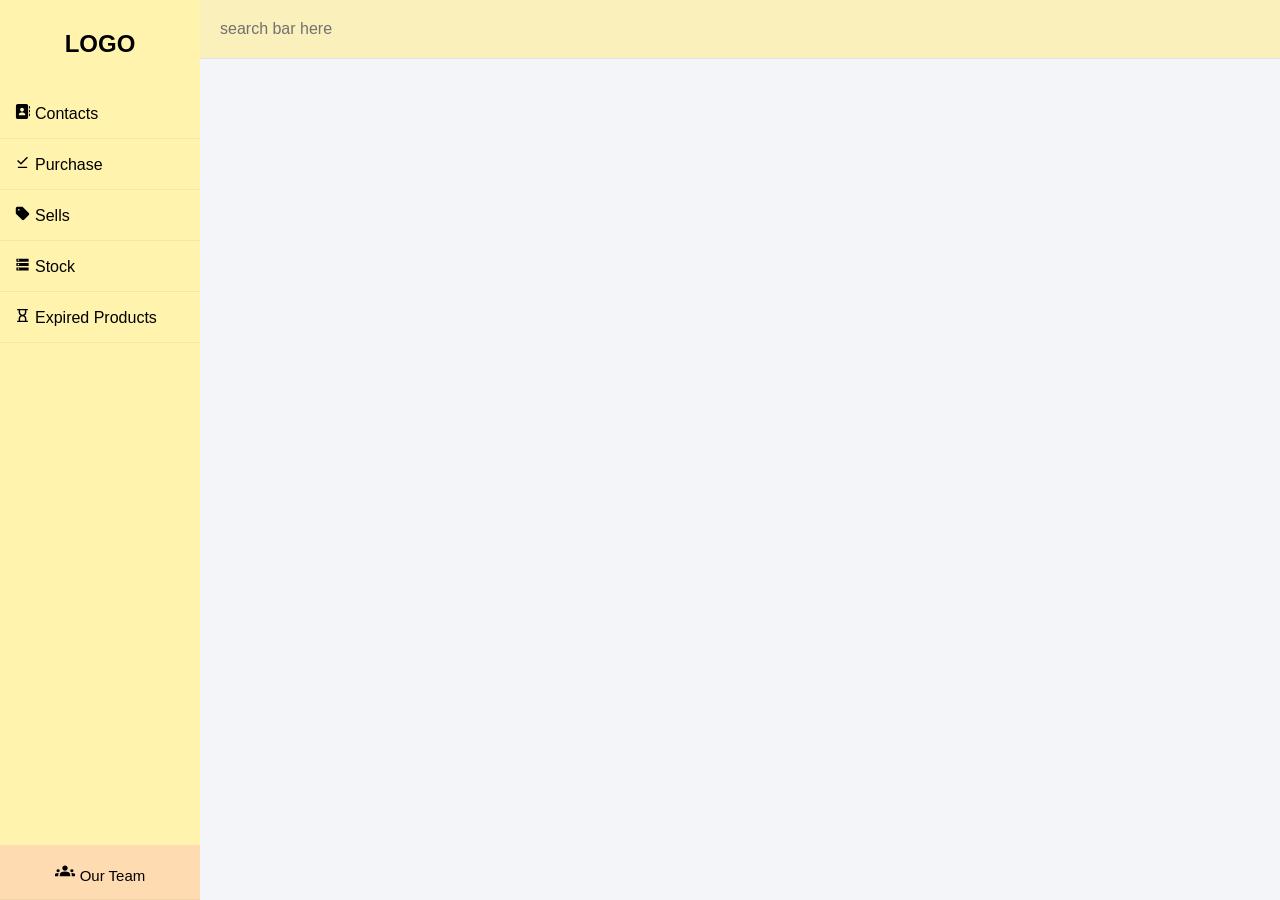
==== Emty page (left side)/index.html @ 67d578f9 "Side Navigation Bar" ====
<!DOCTYPE html>
<html lang="en">
<head>
	<meta charset="UTF-8">
	<title>Side Bar</title>
	<link rel="stylesheet" href="css/leftside.css">
</head>

<body>
   <div class="wrapper">
      <div class="sidebar">
         <h2>LOGO</h2>
         <ul>
               <li><a href="#"><img class="fas"src="icons/contacts.svg">Contacts</a></li>
               <li><a href="#"><img class="fas"src="icons/buy.svg">Purchase</a></li>
               <li><a href="#"><img class="fas"src="icons/sells.svg">Sells</a></li>
               <li><a href="#"><img class="fas"src="icons/stock.svg">Stock</a></li>
               <li><a href="#"><img class="fas"src="icons/expired.svg">Expired Products</a></li>
         </ul> 
         <div class="our_team">
            <ul>
               <li class="ourteam"><a href="#"><img src="icons/team.svg" style="width: 25px; padding-right: 5px;">Our Team</i></a></li>
            </ul>
         </div>
      </div>
      <div class="main_content">
         <div class="header">search bar here</div>  
         </div>
   </div>
</body>
</html>
---- Emty page (left side)/css/leftside.css ----
*{
  margin: 0;
  padding: 0;
  box-sizing: border-box;
  list-style: none;
  text-decoration: none;
  font-family: sans-serif;
}


body{
   background-color: #f3f5f9;
}

.wrapper{
  display: flex;
  position: relative;
}

.wrapper .sidebar{
  width: 200px;
  height: 100%;
  background: #FFF3ad;
  padding: 30px 0px;
  position: fixed;
}

h2{
  color: black;
  text-transform: uppercase;
  text-align: center;
  margin-bottom: 30px;
}

.wrapper .sidebar ul li{
  padding: 15px;
  border-bottom: 1px solid #bdb8d7;
  border-bottom: 1px solid rgba(0,0,0,0.05);
  border-top: 1px solid rgba(255,255,255,0.05);
}    

.wrapper .sidebar ul li a{
  color: black;
  display: block;
}

.wrapper .sidebar ul li a .fas{
  width: 20px;
  padding-right: 5px;
}
.wrapper .sidebar ul li a .ourteam{
  width: 20px;
  padding-right: 5px;
}


.wrapper .sidebar ul li:hover{
  background-color: #ffcaf2;
}
    
.wrapper .sidebar ul li:hover a{
  color: black;
}
 
.wrapper .sidebar .our_team{
  position: absolute;
  bottom: 0;
  width: 100%;
  background-color: #FFDBB1;
}

.wrapper .sidebar .our_team a{
  display: block;
  font-size: 15px;
  text-align: center;
  color: black;
}

.wrapper .main_content{
  width: 100%;
  margin-left: 200px;
}

.wrapper .main_content .header{
  padding: 20px;
  background: #faf0bb;
  color: #717171;
  border-bottom: 1px solid #e0e4e8;
}
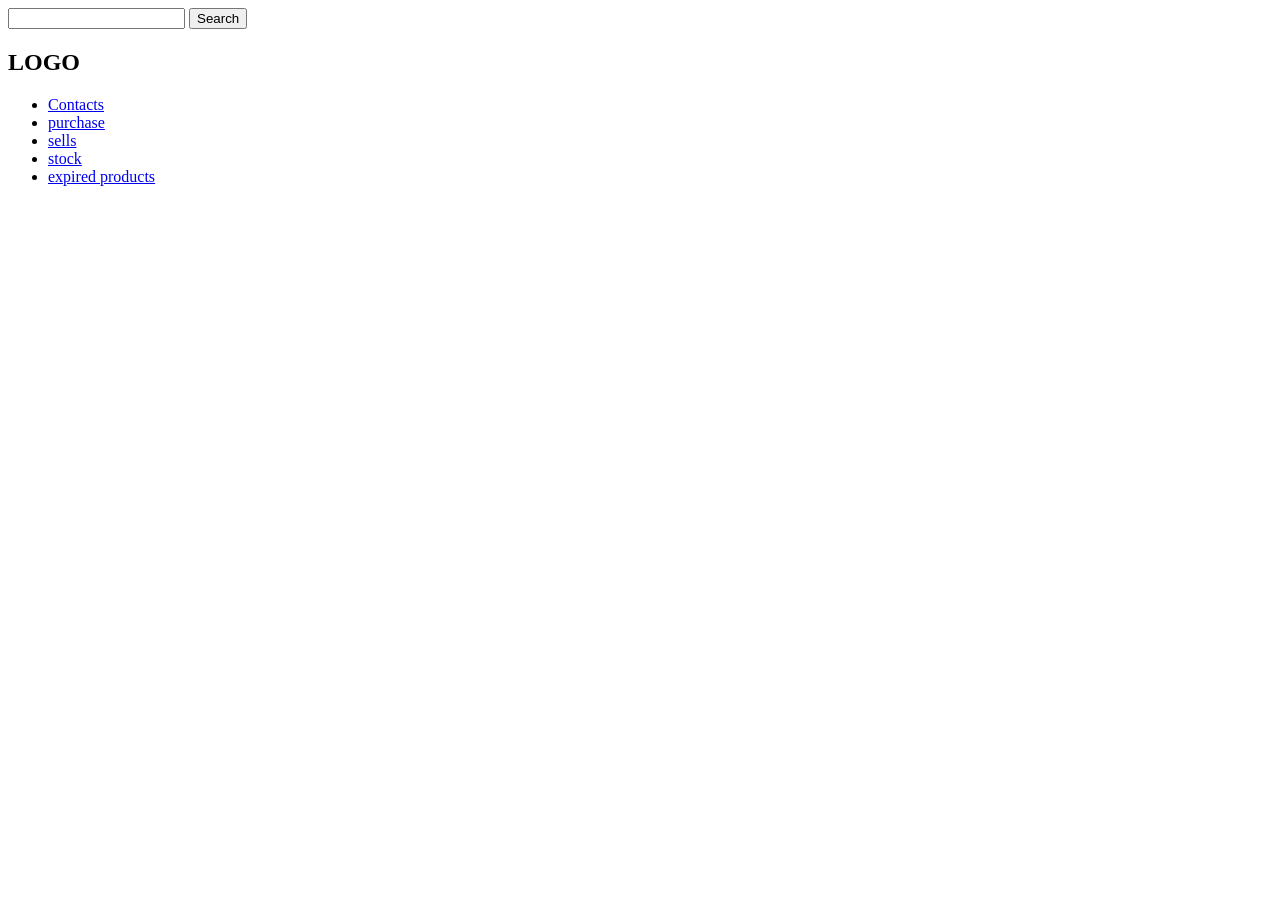
==== commit 9edf710f: "Update index.html" ====
--- a/Emty page (left side)/index.html
+++ b/Emty page (left side)/index.html
@@ -1,31 +1,55 @@
 <!DOCTYPE html>
 <html lang="en">
 <head>
-	<meta charset="UTF-8">
-	<title>Side Bar</title>
-	<link rel="stylesheet" href="css/leftside.css">
+  <meta charset="UTF-8">
+  <title>Side Bar</title>
+  <link rel="stylesheet" href="style.css">
 </head>
+<body>
+<form action="" class="search-bar">
+	<input type="search" name="search" pattern=".*\S.*" required>
+	<button class="search-btn" type="submit">
+		<span>Search</span>
+	</button>
+</form>
+  <div class="wrapper">
+    <div class="sidebar">
+      <h2>LOGO</h2>
+      <ul>
+        <li>
+          <a href="#"><span>Contacts</span></a>
+          <ul class="nav-flyout">
+            
+          </ul>
+        </li>
+        <li>
+          <a href="#"><span class="">purchase</span></a>
+          <ul class="nav-flyout">
+          </ul>
+        </li>
+        <li>
+          <a href="#"><span class="">sells</span></a>
+          <ul class="nav-flyout">
+          
+          </ul>
+        </li>
+        <li>
+          <a href="#"><span class="">stock</span></a>
+          <ul class="nav-flyout">
+            
+          </ul>
+        </li>
+        <li>
+          <a href="#"><span class="">expired products</span></a>
+          <ul class="nav-flyout">
 
-<body>
-   <div class="wrapper">
-      <div class="sidebar">
-         <h2>LOGO</h2>
-         <ul>
-               <li><a href="#"><img class="fas"src="icons/contacts.svg">Contacts</a></li>
-               <li><a href="#"><img class="fas"src="icons/buy.svg">Purchase</a></li>
-               <li><a href="#"><img class="fas"src="icons/sells.svg">Sells</a></li>
-               <li><a href="#"><img class="fas"src="icons/stock.svg">Stock</a></li>
-               <li><a href="#"><img class="fas"src="icons/expired.svg">Expired Products</a></li>
-         </ul> 
-         <div class="our_team">
-            <ul>
-               <li class="ourteam"><a href="#"><img src="icons/team.svg" style="width: 25px; padding-right: 5px;">Our Team</i></a></li>
-            </ul>
-         </div>
-      </div>
-      <div class="main_content">
-         <div class="header">search bar here</div>  
-         </div>
-   </div>
+          </ul>
+        </li>
+      </ul>
+    </div>
+    <ul>
+      
+    </ul>
+  </div>
 </body>
-</html>+</html>
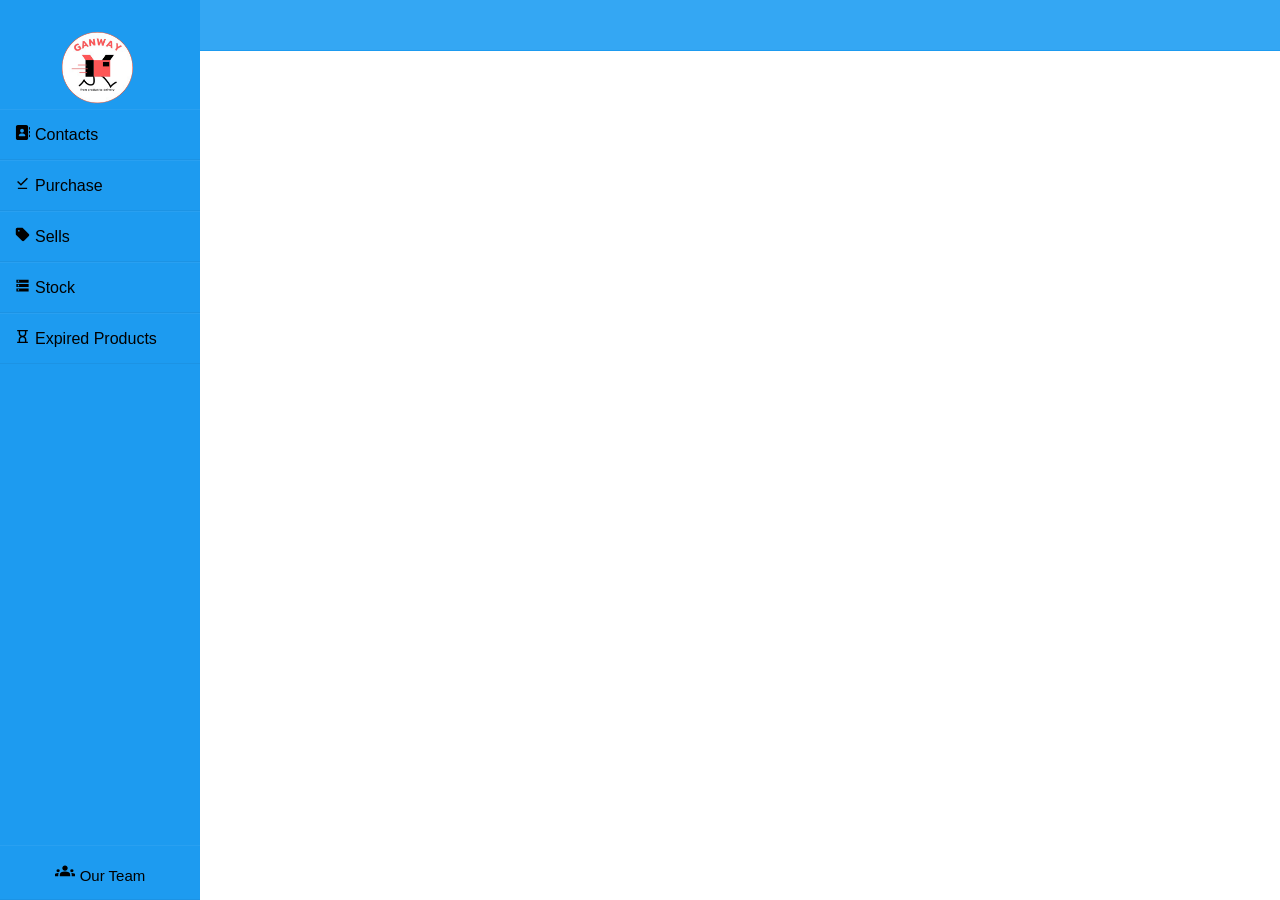
==== commit 1e899163: "Last update of template and search bar later." ====
--- a/Emty page (left side)/index.html
+++ b/Emty page (left side)/index.html
@@ -1,55 +1,31 @@
 <!DOCTYPE html>
 <html lang="en">
 <head>
-  <meta charset="UTF-8">
-  <title>Side Bar</title>
-  <link rel="stylesheet" href="style.css">
+	<meta charset="UTF-8">
+	<title>Business Management</title>
+	<link rel="stylesheet" href="css/style.css">
 </head>
+
 <body>
-<form action="" class="search-bar">
-	<input type="search" name="search" pattern=".*\S.*" required>
-	<button class="search-btn" type="submit">
-		<span>Search</span>
-	</button>
-</form>
-  <div class="wrapper">
-    <div class="sidebar">
-      <h2>LOGO</h2>
-      <ul>
-        <li>
-          <a href="#"><span>Contacts</span></a>
-          <ul class="nav-flyout">
-            
-          </ul>
-        </li>
-        <li>
-          <a href="#"><span class="">purchase</span></a>
-          <ul class="nav-flyout">
-          </ul>
-        </li>
-        <li>
-          <a href="#"><span class="">sells</span></a>
-          <ul class="nav-flyout">
-          
-          </ul>
-        </li>
-        <li>
-          <a href="#"><span class="">stock</span></a>
-          <ul class="nav-flyout">
-            
-          </ul>
-        </li>
-        <li>
-          <a href="#"><span class="">expired products</span></a>
-          <ul class="nav-flyout">
-
-          </ul>
-        </li>
-      </ul>
-    </div>
-    <ul>
-      
-    </ul>
-  </div>
+   <div class="wrapper">
+      <div class="sidebar">
+         <a href="#"><img class="logo" src="img/logo.png"></a>
+         <ul>
+               <li><a href="#"><img class="fas"src="icons/contacts.svg">Contacts</a></li>
+               <li><a href="#"><img class="fas"src="icons/buy.svg">Purchase</a></li>
+               <li><a href="#"><img class="fas"src="icons/sells.svg">Sells</a></li>
+               <li><a href="#"><img class="fas"src="icons/stock.svg">Stock</a></li>
+               <li><a href="#"><img class="fas"src="icons/expired.svg">Expired Products</a></li>
+         </ul> 
+         <div class="our_team">
+            <ul>
+               <li class="ourteam"><a href="ourteam.html"><img src="icons/team.svg" style="width: 25px; padding-right: 5px;">Our Team</i></a></li>
+            </ul>
+         </div>
+      </div>
+      <div class="main_content">
+         <div class="header">
+         </div>
+      </div>
 </body>
-</html>
+</html>
--- a/Emty page (left side)/css/style.css
+++ b/Emty page (left side)/css/style.css
@@ -0,0 +1,95 @@
+
+*{
+  margin: 0;
+  padding: 0;
+  box-sizing: border-box;
+  list-style: none;
+  text-decoration: none;
+  font-family: sans-serif;
+}
+
+
+body{
+  background-color: #FFF;
+}
+
+.wrapper{
+  display: flex;
+  position: relative;
+}
+
+.wrapper .sidebar{
+  width: 200px;
+  height: 100%;
+  background: #1D9BF0;
+  padding: 30px 0px;
+  position: fixed;
+}
+
+.logo {
+  margin-left: 30%;
+  margin-top:none;
+  width: 75px;
+}
+
+
+.wrapper .sidebar ul li{
+  padding: 15px;
+  border-bottom: 1px solid #bdb8d7;
+  border-bottom: 1px solid rgba(0,0,0,0.05);
+  border-top: 1px solid rgba(255,255,255,0.05);
+}    
+
+.wrapper .sidebar ul li a{
+  color: black;
+  display: block;
+}
+
+.wrapper .sidebar ul li a .fas{
+  width: 20px;
+  padding-right: 5px;
+}
+.wrapper .sidebar ul li a .ourteam{
+  width: 20px;
+  padding-right: 5px;
+}
+
+
+.wrapper .sidebar ul li:hover{
+  background-color: #ffcaf2;
+}
+.wrapper .active {
+  background-color: #ffcaf2;
+}
+    
+.wrapper .sidebar ul li:hover a{
+  color: black;
+}
+ 
+.wrapper .sidebar .our_team{
+  position: absolute;
+  bottom: 0;
+  width: 100%;
+  background-color: #1D9BF0;
+}
+
+.wrapper .sidebar .our_team a{
+  display: block;
+  font-size: 15px;
+  text-align: center;
+  color: black;
+}
+
+.wrapper .main_content{
+  width: 100%;
+  margin-left: 200px;
+}
+
+
+.wrapper .main_content .header{
+  width: 100%;
+  padding: 25px;
+  background: #34a7f3;
+  border-bottom: 1px solid #1D9BF0;
+}
+
